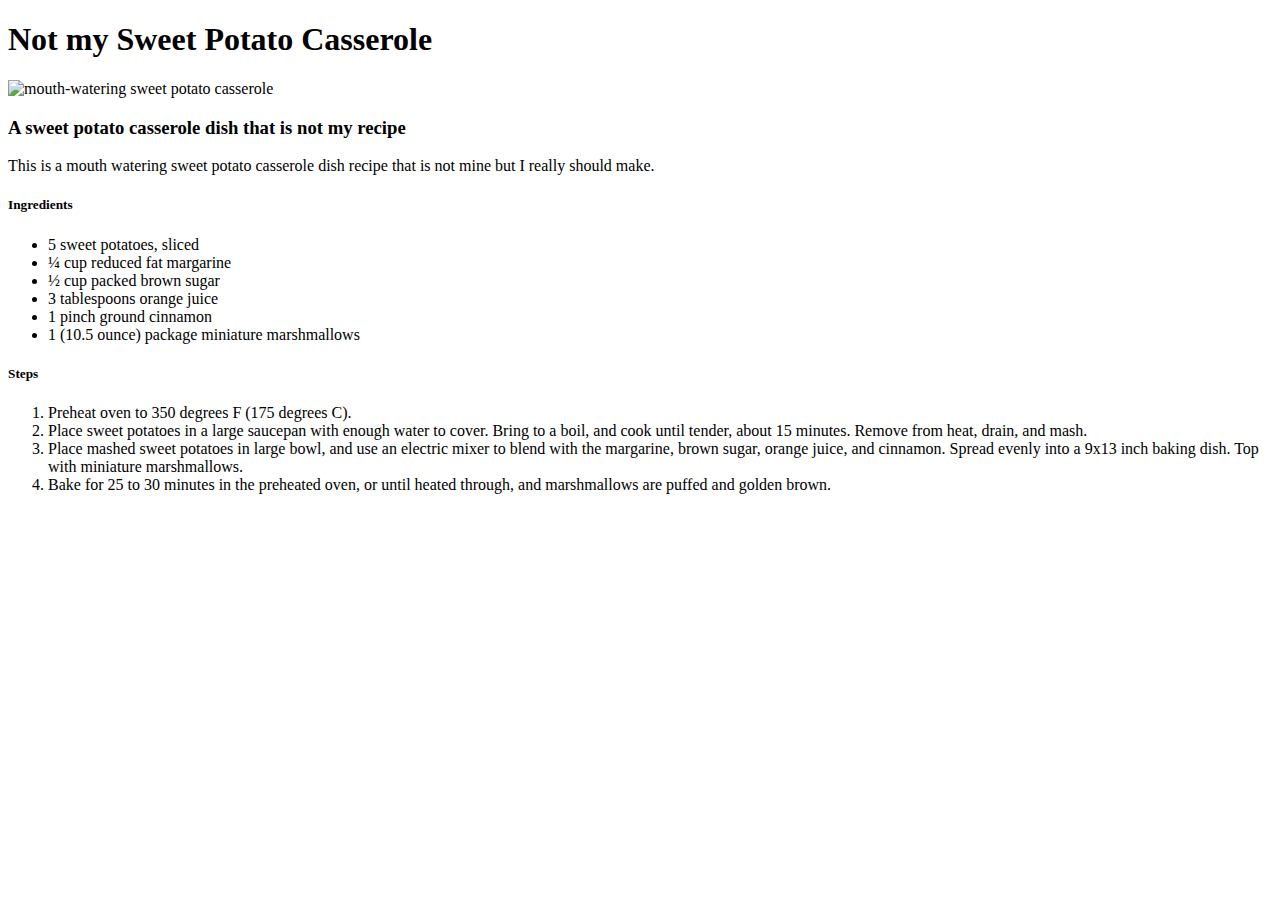
==== recipes/sweetpotatocasserole.html @ d9ab5d15 "Finished recipes for practice webpage" ====
<!DOCTYPE html>
<html lang="en">
<head>
    <meta charset="UTF-8">
    <title>Not My Sweet Potato Casserole</title>
</head>
<body>
    <h1>Not my Sweet Potato Casserole</h1>
    <img src="https://bit.ly/3cqTGNJ" alt="mouth-watering sweet potato casserole">
            <h3>A sweet potato casserole dish that is not my recipe</h3>
                <p>This is a mouth watering sweet potato casserole dish recipe that is not mine but I really should make.

                </p>
            <h5>Ingredients</h5>
                <ul>
                    <li>5 sweet potatoes, sliced</li>
                    <li>¼ cup reduced fat margarine</li>
                    <li>½ cup packed brown sugar</li>
                    <li>3 tablespoons orange juice</li>
                    <li>1 pinch ground cinnamon</li>
                    <li>1 (10.5 ounce) package miniature marshmallows</li>
                </ul>
            <h5>Steps</h5>
                <ol>
                    <li>Preheat oven to 350 degrees F (175 degrees C).</li>
                    <li>Place sweet potatoes in a large saucepan with enough water to cover. Bring to a boil, and cook until tender, about 15 minutes. Remove from heat, drain, and mash.</li>
                    <li>Place mashed sweet potatoes in large bowl, and use an electric mixer to blend with the margarine, brown sugar, orange juice, and cinnamon. Spread evenly into a 9x13 inch baking dish. Top with miniature marshmallows.</li>
                    <li>Bake for 25 to 30 minutes in the preheated oven, or until heated through, and marshmallows are puffed and golden brown.</li>
                </ol>


    
    
</body>
</html>
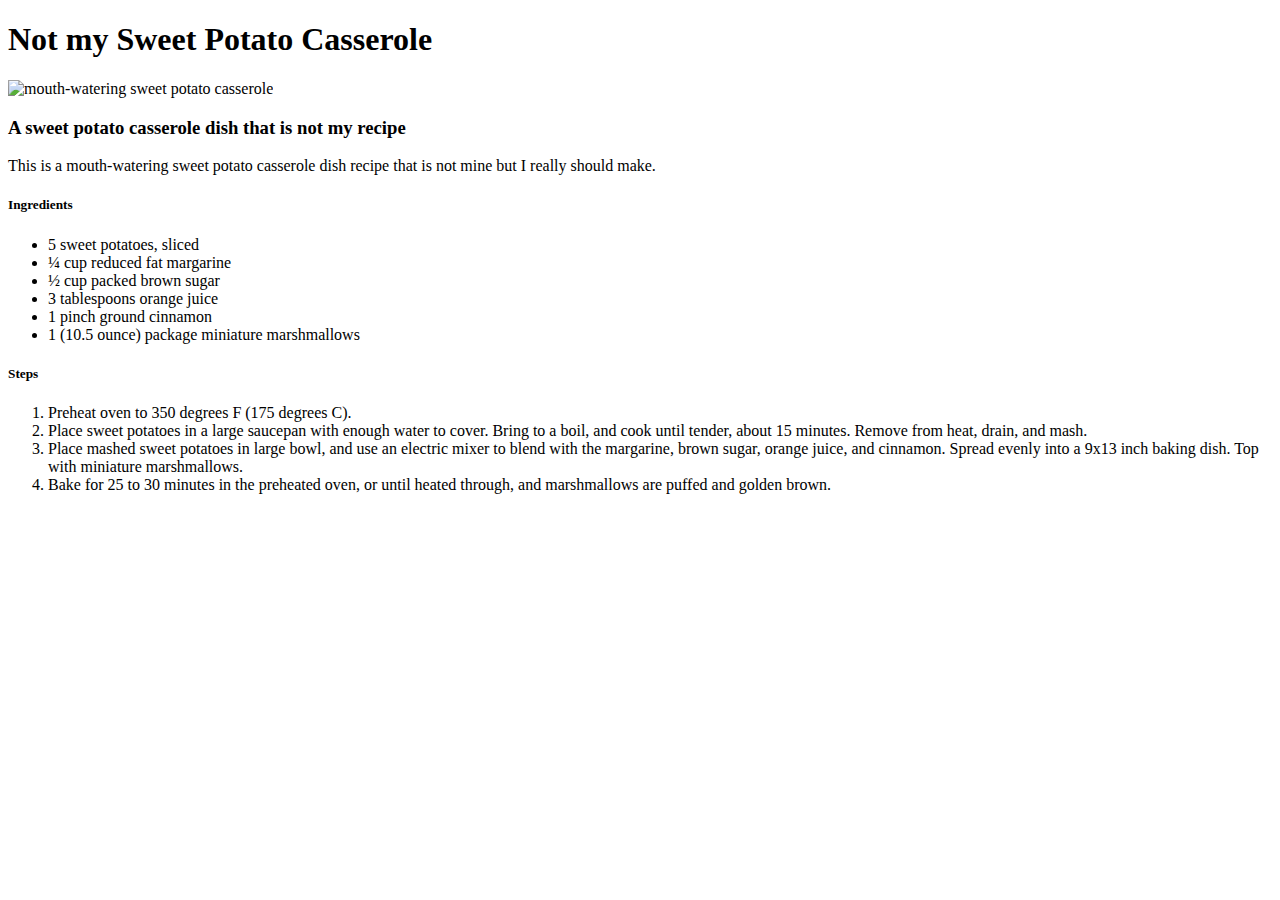
==== commit 624228a5: "Added css style to index.html" ====
--- a/recipes/sweetpotatocasserole.html
+++ b/recipes/sweetpotatocasserole.html
@@ -8,7 +8,7 @@
     <h1>Not my Sweet Potato Casserole</h1>
     <img src="https://bit.ly/3cqTGNJ" alt="mouth-watering sweet potato casserole">
             <h3>A sweet potato casserole dish that is not my recipe</h3>
-                <p>This is a mouth watering sweet potato casserole dish recipe that is not mine but I really should make.
+                <p>This is a mouth-watering sweet potato casserole dish recipe that is not mine but I really should make.
 
                 </p>
             <h5>Ingredients</h5>
